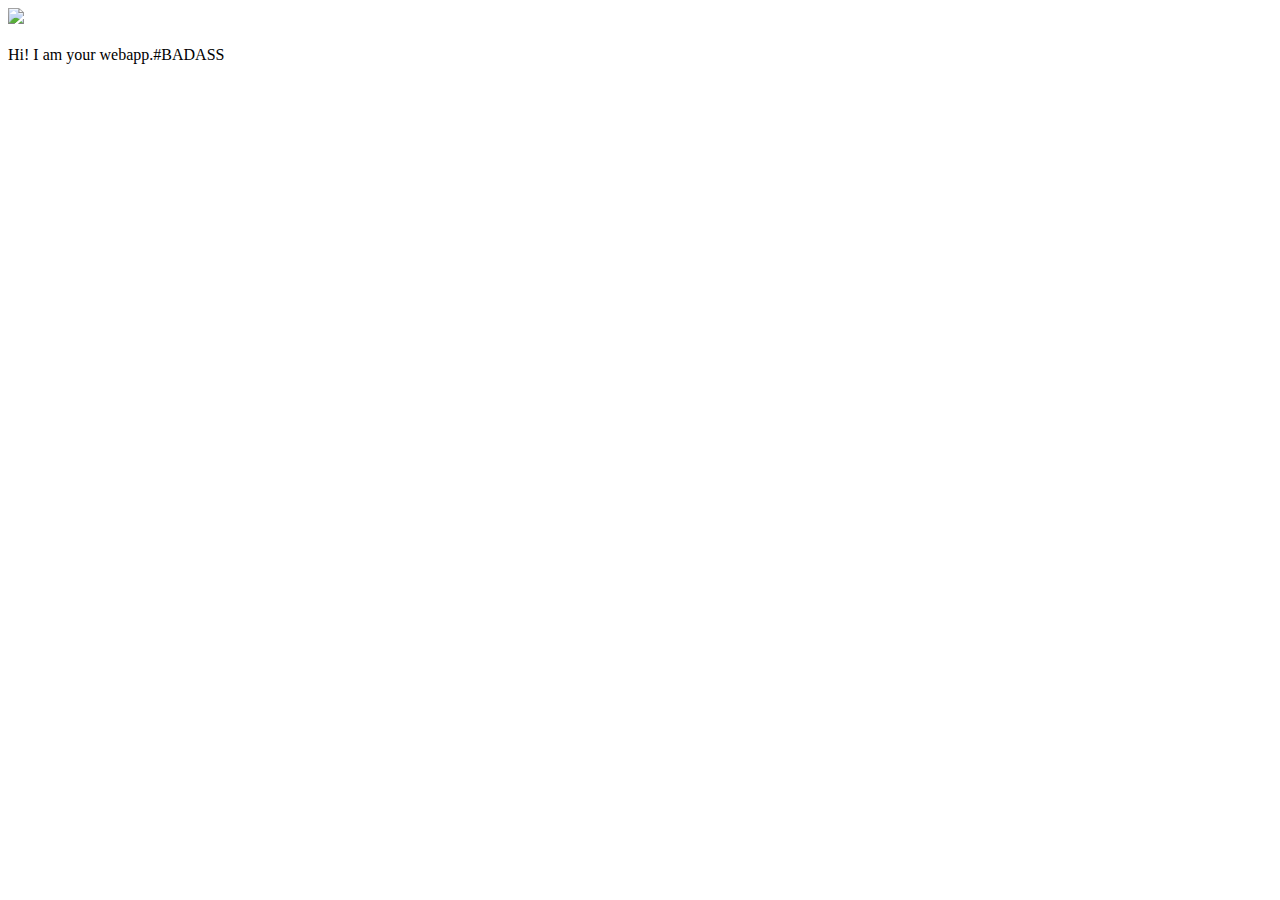
==== ui/index.html @ 70327d97 "[imad-console] Updates ui/index.html" ====
<!doctype html>
<html>
    <head>
        <link href="/ui/style.css" rel="stylesheet" />
    </head>
    <body>
        <div class="center">
            <img src="/ui/madi.png" class="img-medium"/>
        </div>
        <br>
        <div class="center text-big bold">
            Hi! I am your webapp.#BADASS
        </div>
        <script type="text/javascript" src="/ui/main.js">
        </script>
    </body>
</html>
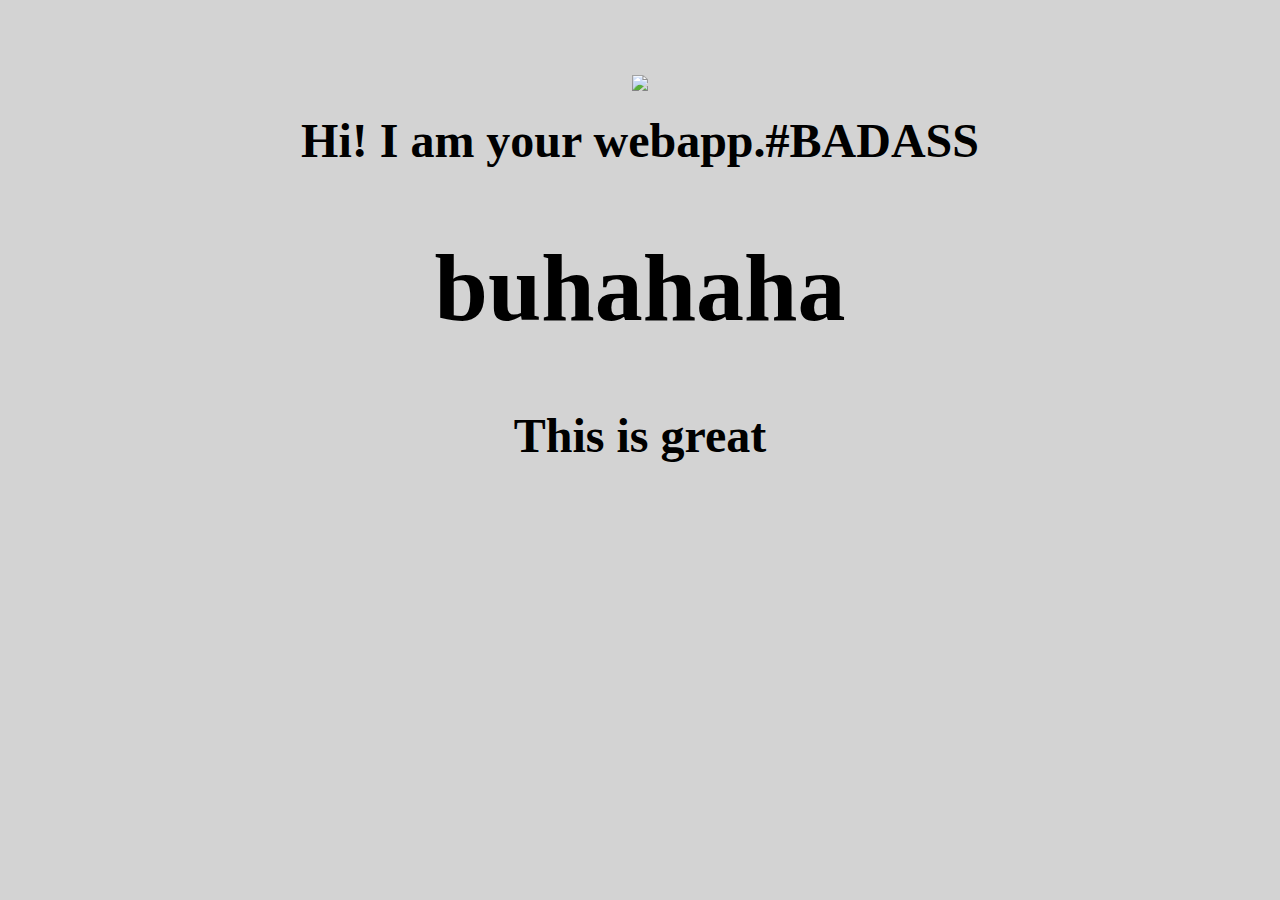
==== commit 8595de92: "new changes" ====
--- a/ui/index.html
+++ b/ui/index.html
@@ -10,7 +10,10 @@
         <br>
         <div class="center text-big bold">
             Hi! I am your webapp.#BADASS
+<h1>buhahaha</h1>
+	This is great
         </div>
+	
         <script type="text/javascript" src="/ui/main.js">
         </script>
     </body>
--- a/ui/style.css
+++ b/ui/style.css
@@ -0,0 +1,22 @@
+body {
+    font-family: gigi;
+    background-color: lightgrey;
+    margin-top: 75px;
+}
+
+.center {
+    text-align: center;
+}
+
+.text-big {
+    font-size: 300%;
+}
+
+.bold {
+    font-weight: bold;
+}
+
+.img-medium {
+    height: 200px;
+}
+
